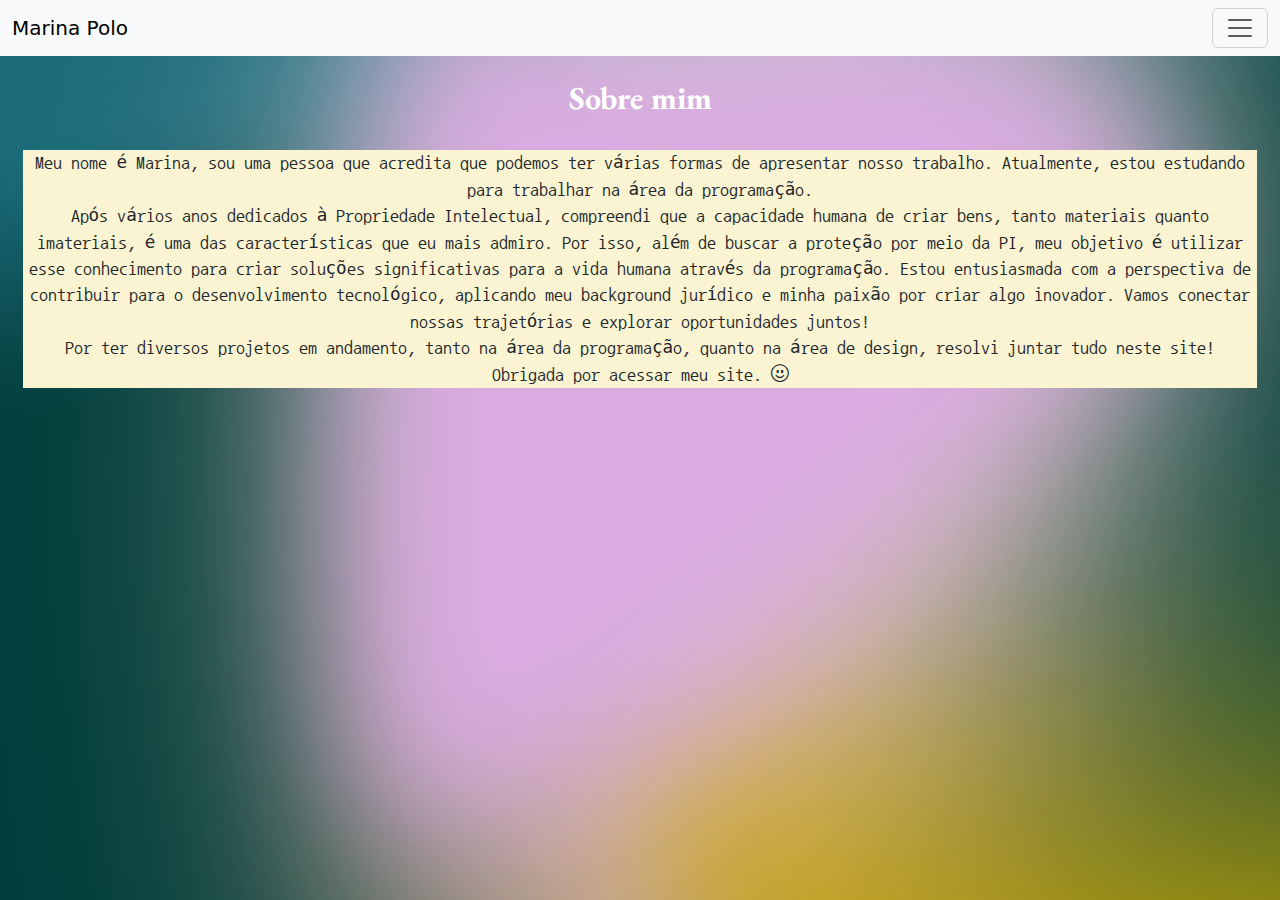
==== p001.html @ 99a6efc3 "Add files via upload" ====
<!DOCTYPE html>
<html lang="pt-br">
<head>
    <meta charset="UTF-8">
    <meta name="viewport" content="width=device-width, initial-scale=1.0">
    <link rel="shortcut icon" href="./favicon/favicon.ico" type="image/x-icon">
    <title>Sobre</title>
    <link rel="stylesheet" href="https://cdn.jsdelivr.net/npm/bootstrap-icons@1.11.3/font/bootstrap-icons.min.css">
    <link href="https://cdn.jsdelivr.net/npm/bootstrap@5.3.3/dist/css/bootstrap.min.css" rel="stylesheet" integrity="sha384-QWTKZyjpPEjISv5WaRU9OFeRpok6YctnYmDr5pNlyT2bRjXh0JMhjY6hW+ALEwIH" crossorigin="anonymous">
    <link rel="stylesheet" href="style.css">
</head>


<body>

    <header>
        <nav class="navbar bg-body-tertiary fixed-top">
            <div class="container-fluid">
              <a class="navbar-brand" href="index.html">Marina Polo</a>
              <button
                class="navbar-toggler"
                type="button"
                data-bs-toggle="offcanvas"
                data-bs-target="#marinapolo"
                aria-controls="offcanvasNavbar"
                aria-label="Toggle navigation"
              >
                <span class="navbar-toggler-icon"></span>
              </button>
              <div
                class="offcanvas offcanvas-end"
                tabindex="-1"
                id="marinapolo"
                aria-labelledby="offcanvasNavbarLabel"
              >
                <div class="offcanvas-header">
                  <h5 class="offcanvas-title" id="marinapolo">Marina Polo</h5>
                  <button
                    type="button"
                    class="btn-close"
                    data-bs-dismiss="offcanvas"
                    aria-label="Close"
                  ></button>
                </div>
                <div class="offcanvas-body">
                  <ul class="navbar-nav justify-content-end flex-grow-1 pe-3">
                    <li class="nav-item">
                      <a class="nav-link" aria-current="page" href="index.html">Voltar à página inicial</a>
                    </li>
                    <li class="nav-item">
                      <a class="nav-link" aria-current="page" href="p002.html">Portifólio de projetos</a>
                    </li>
                    <li class="nav-item">
                    <a class="nav-link" aria-current="page" href="p003.html">Portifólio de imagens</a>
                  </li>
                  <li class="nav-item">
                  <a class="nav-link" aria-current="page" href="p004.html">Contatos</a>
                </li>
                  </ul>
                  </div>
              </div>
            </div>
          </nav>


    </header>

    <main>
        <section class="banners imagemfundo1 d-inline-flex p-2 bd-highlight text-center">
            <div class="banners-titulo py-5 pb-1">
              <h2>Sobre mim</h2>
              <p>Meu nome é Marina, sou uma pessoa que acredita que podemos ter várias formas de apresentar nosso trabalho. Atualmente, estou estudando para trabalhar na área da programação. <br> Após vários anos dedicados à Propriedade Intelectual, compreendi que a capacidade humana de criar bens, tanto materiais quanto imateriais, é uma das características que eu mais admiro. Por isso, além de buscar a proteção por meio da PI, meu objetivo é utilizar esse conhecimento para criar soluções significativas para a vida humana através da programação. Estou entusiasmada com a perspectiva de contribuir para o desenvolvimento tecnológico, aplicando meu background jurídico e minha paixão por criar algo inovador. Vamos conectar nossas trajetórias e explorar oportunidades juntos! <br> Por ter diversos projetos em andamento, tanto na área da programação, quanto na área de design, resolvi juntar tudo neste site! <br> Obrigada por acessar meu site. <i class="bi bi-emoji-smile"></i></p>
              </div>
          </section>
        
       

    </main>
      
    
    

    
   
    <script src="https://cdn.jsdelivr.net/npm/bootstrap@5.3.3/dist/js/bootstrap.bundle.min.js" integrity="sha384-YvpcrYf0tY3lHB60NNkmXc5s9fDVZLESaAA55NDzOxhy9GkcIdslK1eN7N6jIeHz" crossorigin="anonymous"></script>
</body>
</html>
---- style.css ----
@import url('https://fonts.googleapis.com/css2?family=Barlow:ital,wght@0,100;0,200;0,300;0,400;0,500;0,600;0,700;0,800;0,900;1,100;1,200;1,300;1,400;1,500;1,600;1,700;1,800;1,900&family=Bebas+Neue&family=Dancing+Script:wght@400..700&family=Ojuju&family=Playfair+Display:ital,wght@0,400..900;1,400..900&family=Poppins:ital,wght@0,100;0,200;0,300;0,400;0,500;0,600;0,700;0,800;0,900;1,100;1,200;1,300;1,400;1,500;1,600;1,700;1,800;1,900&display=swap');

@import url('https://fonts.googleapis.com/css2?family=Barlow:ital,wght@0,100;0,200;0,300;0,400;0,500;0,600;0,700;0,800;0,900;1,100;1,200;1,300;1,400;1,500;1,600;1,700;1,800;1,900&family=Bebas+Neue&family=Dancing+Script:wght@400..700&family=EB+Garamond:ital,wght@0,400..800;1,400..800&family=Ojuju&family=Playfair+Display:ital,wght@0,400..900;1,400..900&family=Poppins:ital,wght@0,100;0,200;0,300;0,400;0,500;0,600;0,700;0,800;0,900;1,100;1,200;1,300;1,400;1,500;1,600;1,700;1,800;1,900&display=swap');

@import url('https://fonts.googleapis.com/css2?family=Barlow:ital,wght@0,100;0,200;0,300;0,400;0,500;0,600;0,700;0,800;0,900;1,100;1,200;1,300;1,400;1,500;1,600;1,700;1,800;1,900&family=Bebas+Neue&family=Dancing+Script:wght@400..700&family=EB+Garamond:ital,wght@0,400..800;1,400..800&family=Nanum+Gothic+Coding&family=Ojuju&family=Playfair+Display:ital,wght@0,400..900;1,400..900&family=Poppins:ital,wght@0,100;0,200;0,300;0,400;0,500;0,600;0,700;0,800;0,900;1,100;1,200;1,300;1,400;1,500;1,600;1,700;1,800;1,900&display=swap');

body {
    --escuro: #0C1618;
    --verde-escuro: #004643;
    --amarelo: #D1AC00;
    --fundo:#FAF4D3;
    --fonte-padrao: 'Poppins', sans-serif;
    --fonte-titulos: "EB Garamond", serif;
    --fonte-textos:"Nanum Gothic Coding", monospace;
    
  }

.banners{
    width: 100%;
    height: 100vh;
    background-size: cover;
    background-position: center;
    background-attachment: fixed;
    }

.imagemfundo{
    background-image:url(imagem-1.png);
    
    
    
}

.imagemfundo1{
    background-image:url(imagem-2.png);
    
    }

.nav-item{
    font-family: var(--fonte-padrao);
    font-weight: 100px;
    font-style: normal;
    }


h1{
    font-family: var(--fonte-titulos);
    font-weight: bolder;
    font-size:xx-large;
    color:var(--verde-escuro);
    text-align: center;
    margin: 20px;
    padding: 3px 6px;

}


h2{
    font-family: var(--fonte-titulos);
    font-weight: bolder;
    font-size:xx-large;
    color:white;
    text-align: center;
    margin: 20px;
    padding: 3px 6px;
    }

p{
    font-family: var(--fonte-textos);
    background-color: var(--fundo);
    margin: 30px 15px;
    text-align: center;
    font-size: 1.1em;    
}
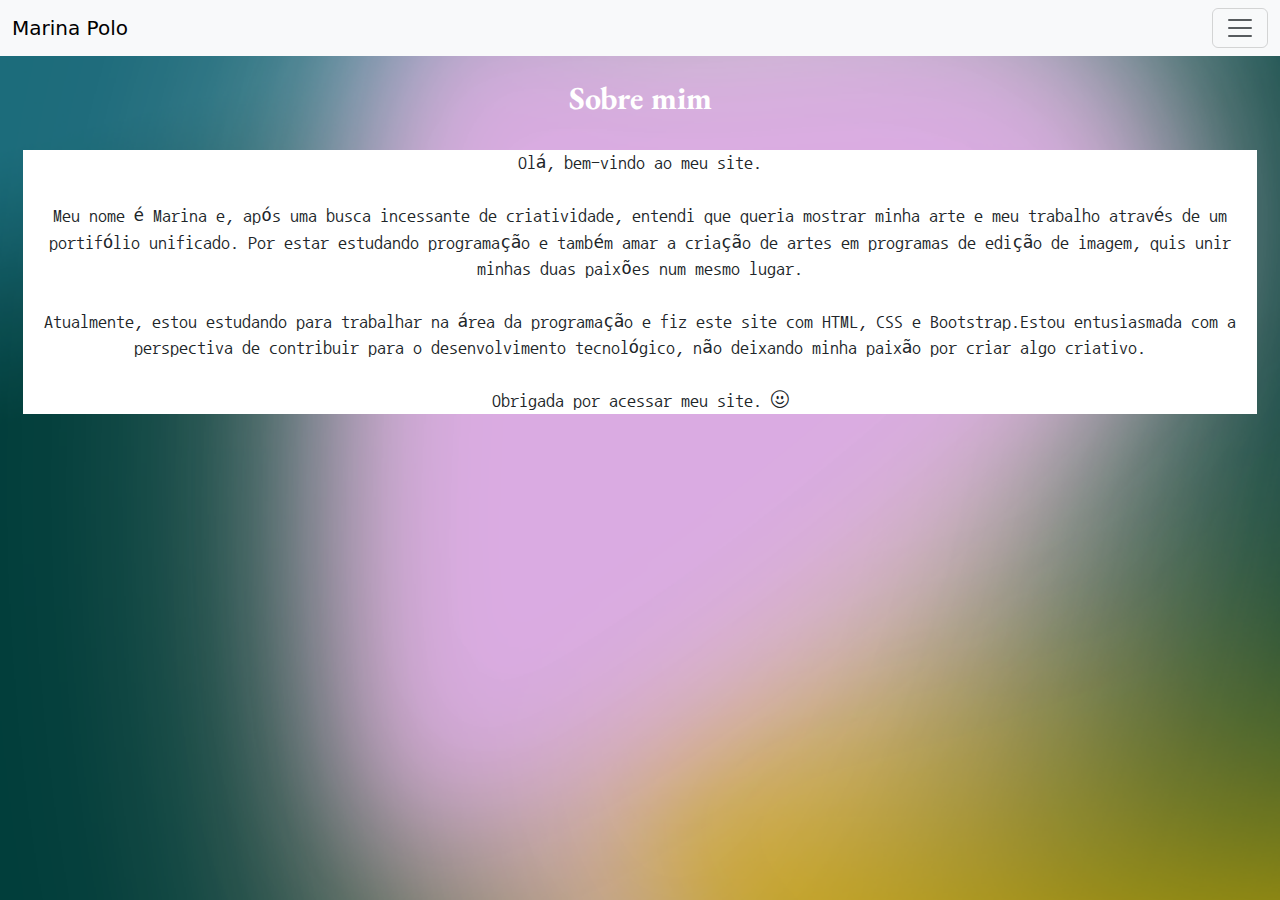
==== commit 2c47b879: "Add files via upload" ====
--- a/p001.html
+++ b/p001.html
@@ -69,7 +69,7 @@
         <section class="banners imagemfundo1 d-inline-flex p-2 bd-highlight text-center">
             <div class="banners-titulo py-5 pb-1">
               <h2>Sobre mim</h2>
-              <p>Meu nome é Marina, sou uma pessoa que acredita que podemos ter várias formas de apresentar nosso trabalho. Atualmente, estou estudando para trabalhar na área da programação. <br> Após vários anos dedicados à Propriedade Intelectual, compreendi que a capacidade humana de criar bens, tanto materiais quanto imateriais, é uma das características que eu mais admiro. Por isso, além de buscar a proteção por meio da PI, meu objetivo é utilizar esse conhecimento para criar soluções significativas para a vida humana através da programação. Estou entusiasmada com a perspectiva de contribuir para o desenvolvimento tecnológico, aplicando meu background jurídico e minha paixão por criar algo inovador. Vamos conectar nossas trajetórias e explorar oportunidades juntos! <br> Por ter diversos projetos em andamento, tanto na área da programação, quanto na área de design, resolvi juntar tudo neste site! <br> Obrigada por acessar meu site. <i class="bi bi-emoji-smile"></i></p>
+              <p>Olá, bem-vindo ao meu site. <br> <br> Meu nome é Marina e, após uma busca incessante de criatividade, entendi que queria mostrar minha arte e meu trabalho através de um portifólio unificado. Por estar estudando programação e também amar a criação de artes em programas de edição de imagem, quis unir minhas duas paixões num mesmo lugar.<br> <br> Atualmente, estou estudando para trabalhar na área da programação e fiz este site com HTML, CSS e Bootstrap.Estou entusiasmada com a perspectiva de contribuir para o desenvolvimento tecnológico, não deixando minha paixão por criar algo criativo. <br> <br> Obrigada por acessar meu site. <i class="bi bi-emoji-smile"></i></p>
               </div>
           </section>
         
--- a/style.css
+++ b/style.css
@@ -8,7 +8,7 @@
     --escuro: #0C1618;
     --verde-escuro: #004643;
     --amarelo: #D1AC00;
-    --fundo:#FAF4D3;
+    --fundo:white;
     --fonte-padrao: 'Poppins', sans-serif;
     --fonte-titulos: "EB Garamond", serif;
     --fonte-textos:"Nanum Gothic Coding", monospace;
@@ -71,3 +71,4 @@
     text-align: center;
     font-size: 1.1em;    
 }
+
